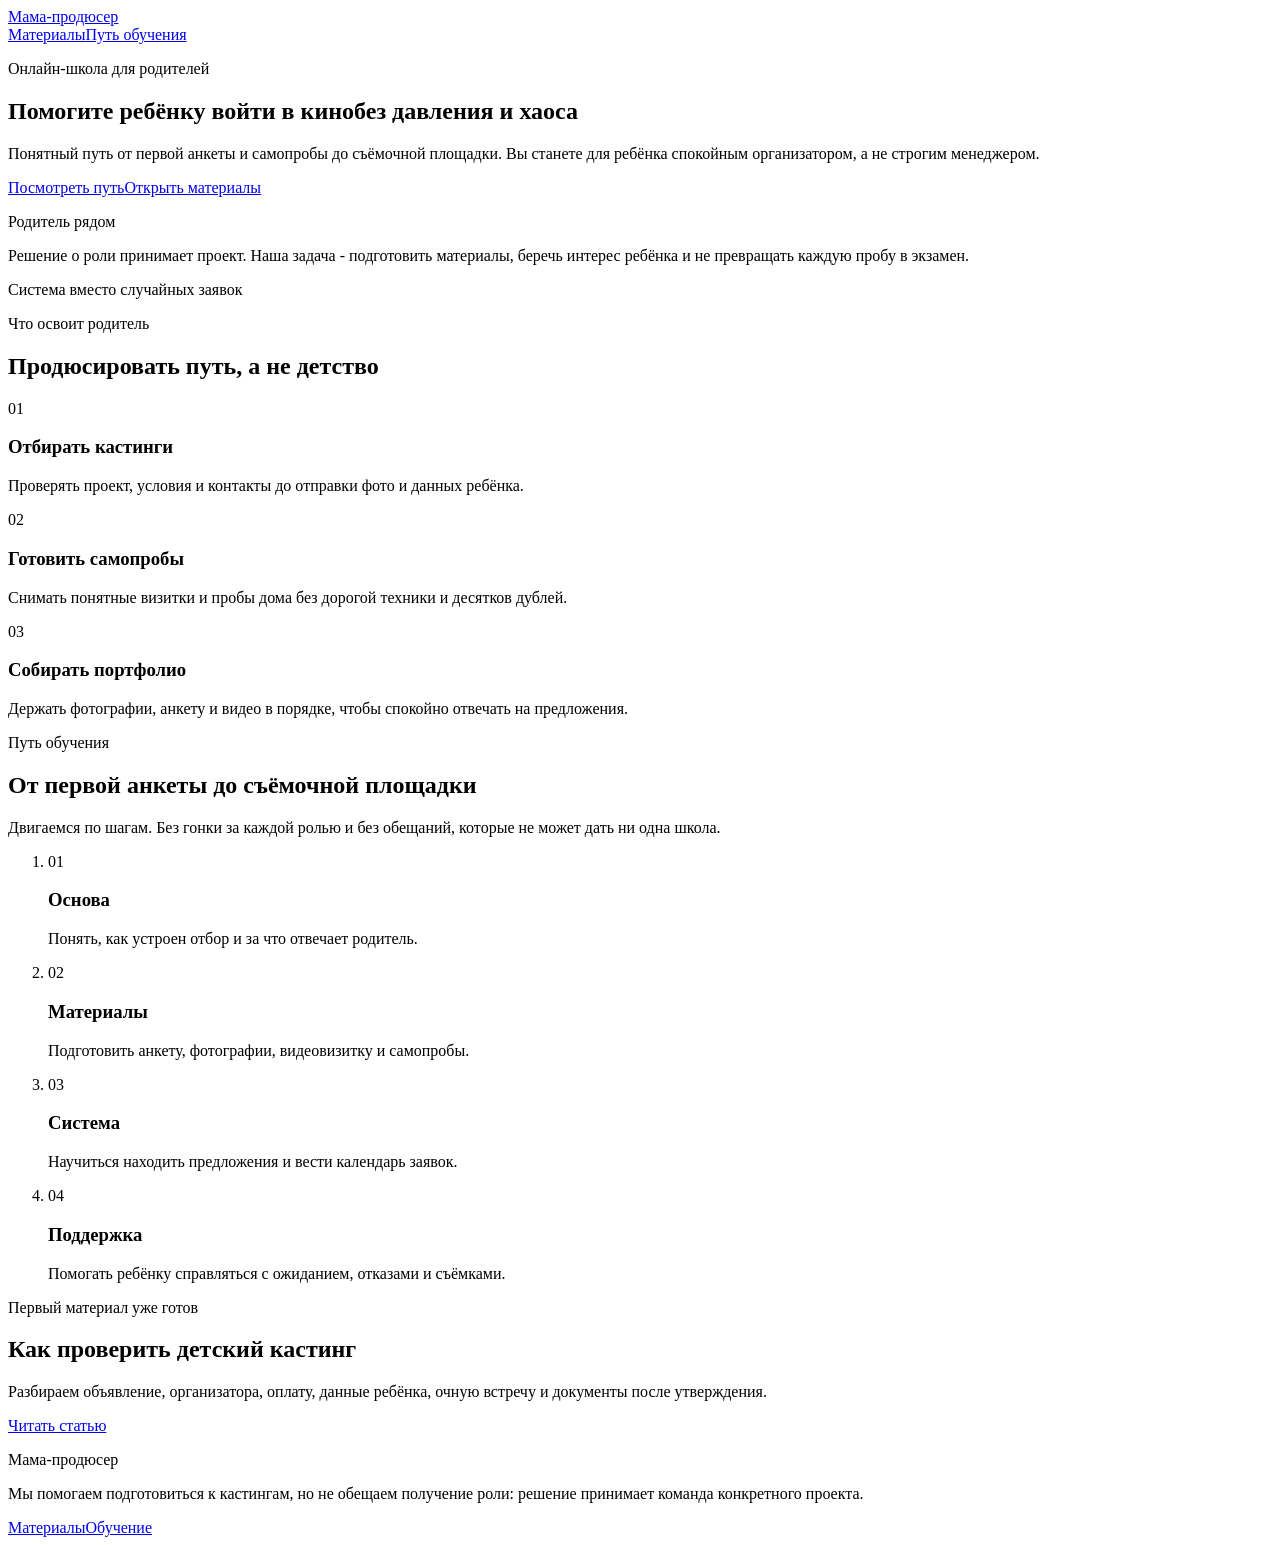
==== index.html @ f422bcbd "Publish index.html" ====
<!DOCTYPE html><html lang="ru"><head><meta charSet="utf-8"/><meta name="viewport" content="width=device-width, initial-scale=1"/><link rel="stylesheet" href="/1/_next/static/chunks/0usyhhy._be3h.css" data-precedence="next"/><link rel="preload" as="script" fetchPriority="low" href="/1/_next/static/chunks/0vhi~~o488vj9.js"/><script src="/1/_next/static/chunks/0zg~.8rcn.1er.js" async=""></script><script src="/1/_next/static/chunks/0o8cj-civf7mv.js" async=""></script><script src="/1/_next/static/chunks/04ra7ln_dhma5.js" async=""></script><script src="/1/_next/static/chunks/turbopack-11tiywhvi~hsa.js" async=""></script><script src="/1/_next/static/chunks/01z3o.uu3s.m0.js" async=""></script><script src="/1/_next/static/chunks/13642r.qwgk-z.js" async=""></script><script src="/1/_next/static/chunks/0m.ptmq_.ns7t.js" async=""></script><title>Мама-продюсер - онлайн-школа для родителей</title><meta name="description" content="Помогаем родителям готовить ребёнка к кастингам и самопробам без давления, хаоса и обещаний роли."/><meta property="og:title" content="Мама-продюсер"/><meta property="og:description" content="Понятный путь ребёнка в кино: кастинги, самопробы, портфолио и безопасность."/><meta property="og:locale" content="ru_RU"/><meta property="og:image" content="https://alekseinepo.github.io/1/og.jpg"/><meta property="og:image:width" content="1200"/><meta property="og:image:height" content="630"/><meta property="og:type" content="website"/><meta name="twitter:card" content="summary_large_image"/><meta name="twitter:title" content="Мама-продюсер"/><meta name="twitter:description" content="Понятный путь ребёнка в кино: кастинги, самопробы, портфолио и безопасность."/><meta name="twitter:image" content="https://alekseinepo.github.io/1/og.jpg"/><link rel="shortcut icon" href="/1/favicon.svg"/><link rel="icon" href="/1/favicon.svg"/><script src="/1/_next/static/chunks/03~yq9q893hmn.js" noModule=""></script></head><body><div hidden=""><!--$--><!--/$--></div><header class="site-header"><div class="container header-inner"><a class="brand" href="/1/">Мама-продюсер</a><nav aria-label="Основная навигация"><a href="/1/guides/">Материалы</a><a href="/1/#path">Путь обучения</a></nav></div></header><main><section class="hero"><div class="hero-orbit" aria-hidden="true"></div><div class="container hero-grid"><div><p class="eyebrow">Онлайн-школа для родителей</p><h1>Помогите ребёнку войти в кино<span>без давления и хаоса</span></h1><p class="hero-copy">Понятный путь от первой анкеты и самопробы до съёмочной площадки. Вы станете для ребёнка спокойным организатором, а не строгим менеджером.</p><div class="actions"><a class="button primary" href="#path">Посмотреть путь</a><a class="button secondary" href="/1/guides/">Открыть материалы</a></div></div><aside class="hero-note"><p class="note-title">Родитель рядом</p><p>Решение о роли принимает проект. Наша задача - подготовить материалы, беречь интерес ребёнка и не превращать каждую пробу в экзамен.</p><div class="note-foot">Система вместо случайных заявок</div></aside></div></section><section class="section container"><p class="eyebrow">Что освоит родитель</p><h2>Продюсировать путь, а не детство</h2><div class="card-grid"><article class="card"><span class="card-number">01</span><h3>Отбирать кастинги</h3><p>Проверять проект, условия и контакты до отправки фото и данных ребёнка.</p></article><article class="card"><span class="card-number">02</span><h3>Готовить самопробы</h3><p>Снимать понятные визитки и пробы дома без дорогой техники и десятков дублей.</p></article><article class="card"><span class="card-number">03</span><h3>Собирать портфолио</h3><p>Держать фотографии, анкету и видео в порядке, чтобы спокойно отвечать на предложения.</p></article></div></section><section class="path-section" id="path"><div class="container path-grid"><div><p class="eyebrow">Путь обучения</p><h2>От первой анкеты до съёмочной площадки</h2><p class="section-copy">Двигаемся по шагам. Без гонки за каждой ролью и без обещаний, которые не может дать ни одна школа.</p></div><ol class="path-list"><li><span>01</span><h3>Основа</h3><p>Понять, как устроен отбор и за что отвечает родитель.</p></li><li><span>02</span><h3>Материалы</h3><p>Подготовить анкету, фотографии, видеовизитку и самопробы.</p></li><li><span>03</span><h3>Система</h3><p>Научиться находить предложения и вести календарь заявок.</p></li><li><span>04</span><h3>Поддержка</h3><p>Помогать ребёнку справляться с ожиданием, отказами и съёмками.</p></li></ol></div></section><section class="section container"><div class="feature"><div><p class="eyebrow">Первый материал уже готов</p><h2>Как проверить детский кастинг</h2><p>Разбираем объявление, организатора, оплату, данные ребёнка, очную встречу и документы после утверждения.</p></div><a class="button primary" href="/1/guides/kak-proverit-detskiy-kasting/">Читать статью</a></div></section></main><footer class="site-footer"><div class="container footer-inner"><div><p class="brand">Мама-продюсер</p><p>Мы помогаем подготовиться к кастингам, но не обещаем получение роли: решение принимает команда конкретного проекта.</p></div><nav aria-label="Навигация в подвале"><a href="/1/guides/">Материалы</a><a href="/1/#path">Обучение</a></nav></div></footer><!--$--><!--/$--><script src="/1/_next/static/chunks/0vhi~~o488vj9.js" id="_R_" async=""></script><script>(self.__next_f=self.__next_f||[]).push([0])</script><script>self.__next_f.push([1,"1:\"$Sreact.fragment\"\n2:I[15683,[\"/1/_next/static/chunks/01z3o.uu3s.m0.js\",\"/1/_next/static/chunks/13642r.qwgk-z.js\"],\"default\"]\n3:I[2155,[\"/1/_next/static/chunks/01z3o.uu3s.m0.js\",\"/1/_next/static/chunks/13642r.qwgk-z.js\"],\"default\"]\n4:I[10392,[\"/1/_next/static/chunks/01z3o.uu3s.m0.js\",\"/1/_next/static/chunks/13642r.qwgk-z.js\",\"/1/_next/static/chunks/0m.ptmq_.ns7t.js\"],\"\"]\nb:I[73238,[\"/1/_next/static/chunks/01z3o.uu3s.m0.js\",\"/1/_next/static/chunks/13642r.qwgk-z.js\"],\"default\",1]\n:HL[\"/1/_next/static/chunks/0usyhhy._be3h.css\",\"style\"]\n"])</script><script>self.__next_f.push([1,"0:{\"P\":null,\"c\":[\"\",\"\"],\"q\":\"\",\"i\":false,\"f\":[[[\"\",{\"children\":[\"__PAGE__\",{}]},\"$undefined\",\"$undefined\",16],[[\"$\",\"$1\",\"c\",{\"children\":[[[\"$\",\"link\",\"0\",{\"rel\":\"stylesheet\",\"href\":\"/1/_next/static/chunks/0usyhhy._be3h.css\",\"precedence\":\"next\",\"crossOrigin\":\"$undefined\",\"nonce\":\"$undefined\"}],[\"$\",\"script\",\"script-0\",{\"src\":\"/1/_next/static/chunks/01z3o.uu3s.m0.js\",\"async\":true,\"nonce\":\"$undefined\"}],[\"$\",\"script\",\"script-1\",{\"src\":\"/1/_next/static/chunks/13642r.qwgk-z.js\",\"async\":true,\"nonce\":\"$undefined\"}]],[\"$\",\"html\",null,{\"lang\":\"ru\",\"children\":[\"$\",\"body\",null,{\"children\":[\"$\",\"$L2\",null,{\"parallelRouterKey\":\"children\",\"error\":\"$undefined\",\"errorStyles\":\"$undefined\",\"errorScripts\":\"$undefined\",\"template\":[\"$\",\"$L3\",null,{}],\"templateStyles\":\"$undefined\",\"templateScripts\":\"$undefined\",\"notFound\":[[[\"$\",\"title\",null,{\"children\":\"404: This page could not be found.\"}],[\"$\",\"div\",null,{\"style\":{\"fontFamily\":\"system-ui,\\\"Segoe UI\\\",Roboto,Helvetica,Arial,sans-serif,\\\"Apple Color Emoji\\\",\\\"Segoe UI Emoji\\\"\",\"height\":\"100vh\",\"textAlign\":\"center\",\"display\":\"flex\",\"flexDirection\":\"column\",\"alignItems\":\"center\",\"justifyContent\":\"center\"},\"children\":[\"$\",\"div\",null,{\"children\":[[\"$\",\"style\",null,{\"dangerouslySetInnerHTML\":{\"__html\":\"body{color:#000;background:#fff;margin:0}.next-error-h1{border-right:1px solid rgba(0,0,0,.3)}@media (prefers-color-scheme:dark){body{color:#fff;background:#000}.next-error-h1{border-right:1px solid rgba(255,255,255,.3)}}\"}}],[\"$\",\"h1\",null,{\"className\":\"next-error-h1\",\"style\":{\"display\":\"inline-block\",\"margin\":\"0 20px 0 0\",\"padding\":\"0 23px 0 0\",\"fontSize\":24,\"fontWeight\":500,\"verticalAlign\":\"top\",\"lineHeight\":\"49px\"},\"children\":404}],[\"$\",\"div\",null,{\"style\":{\"display\":\"inline-block\"},\"children\":[\"$\",\"h2\",null,{\"style\":{\"fontSize\":14,\"fontWeight\":400,\"lineHeight\":\"49px\",\"margin\":0},\"children\":\"This page could not be found.\"}]}]]}]}]],[]],\"forbidden\":\"$undefined\",\"unauthorized\":\"$undefined\"}]}]}]]}],{\"children\":[[\"$\",\"$1\",\"c\",{\"children\":[[[\"$\",\"header\",null,{\"className\":\"site-header\",\"children\":[\"$\",\"div\",null,{\"className\":\"container header-inner\",\"children\":[[\"$\",\"$L4\",null,{\"className\":\"brand\",\"href\":\"/\",\"children\":\"Мама-продюсер\"}],[\"$\",\"nav\",null,{\"aria-label\":\"Основная навигация\",\"children\":[[\"$\",\"$L4\",null,{\"href\":\"/guides\",\"children\":\"Материалы\"}],[\"$\",\"$L4\",null,{\"href\":\"/#path\",\"children\":\"Путь обучения\"}]]}]]}]}],[\"$\",\"main\",null,{\"children\":[[\"$\",\"section\",null,{\"className\":\"hero\",\"children\":[[\"$\",\"div\",null,{\"className\":\"hero-orbit\",\"aria-hidden\":\"true\"}],[\"$\",\"div\",null,{\"className\":\"container hero-grid\",\"children\":[[\"$\",\"div\",null,{\"children\":[[\"$\",\"p\",null,{\"className\":\"eyebrow\",\"children\":\"Онлайн-школа для родителей\"}],[\"$\",\"h1\",null,{\"children\":[\"Помогите ребёнку войти в кино\",[\"$\",\"span\",null,{\"children\":\"без давления и хаоса\"}]]}],[\"$\",\"p\",null,{\"className\":\"hero-copy\",\"children\":\"Понятный путь от первой анкеты и самопробы до съёмочной площадки. Вы станете для ребёнка спокойным организатором, а не строгим менеджером.\"}],[\"$\",\"div\",null,{\"className\":\"actions\",\"children\":[[\"$\",\"a\",null,{\"className\":\"button primary\",\"href\":\"#path\",\"children\":\"Посмотреть путь\"}],[\"$\",\"$L4\",null,{\"className\":\"button secondary\",\"href\":\"/guides\",\"children\":\"Открыть материалы\"}]]}]]}],[\"$\",\"aside\",null,{\"className\":\"hero-note\",\"children\":[[\"$\",\"p\",null,{\"className\":\"note-title\",\"children\":\"Родитель рядом\"}],[\"$\",\"p\",null,{\"children\":\"Решение о роли принимает проект. Наша задача - подготовить материалы, беречь интерес ребёнка и не превращать каждую пробу в экзамен.\"}],[\"$\",\"div\",null,{\"className\":\"note-foot\",\"children\":\"Система вместо случайных заявок\"}]]}]]}]]}],[\"$\",\"section\",null,{\"className\":\"section container\",\"children\":[[\"$\",\"p\",null,{\"className\":\"eyebrow\",\"children\":\"Что освоит родитель\"}],[\"$\",\"h2\",null,{\"children\":\"Продюсировать путь, а не детство\"}],[\"$\",\"div\",null,{\"className\":\"card-grid\",\"children\":[[\"$\",\"article\",\"01\",{\"className\":\"card\",\"children\":[[\"$\",\"span\",null,{\"className\":\"card-number\",\"children\":\"01\"}],[\"$\",\"h3\",null,{\"children\":\"Отбирать кастинги\"}],[\"$\",\"p\",null,{\"children\":\"Проверять проект, условия и контакты до отправки фото и данных ребёнка.\"}]]}],[\"$\",\"article\",\"02\",{\"className\":\"card\",\"children\":[[\"$\",\"span\",null,{\"className\":\"card-number\",\"children\":\"02\"}],[\"$\",\"h3\",null,{\"children\":\"Готовить самопробы\"}],[\"$\",\"p\",null,{\"children\":\"Снимать понятные визитки и пробы дома без дорогой техники и десятков дублей.\"}]]}],[\"$\",\"article\",\"03\",{\"className\":\"card\",\"children\":[[\"$\",\"span\",null,{\"className\":\"card-number\",\"children\":\"03\"}],[\"$\",\"h3\",null,{\"children\":\"Собирать портфолио\"}],[\"$\",\"p\",null,{\"children\":\"Держать фотографии, анкету и видео в порядке, чтобы спокойно отвечать на предложения.\"}]]}]]}]]}],\"$L5\",\"$L6\"]}],\"$L7\"],[\"$L8\"],\"$L9\"]}],{},null,false,null]},null,false,null],\"$La\",false]],\"m\":\"$undefined\",\"G\":[\"$b\",[\"$Lc\"]],\"S\":true,\"h\":null,\"s\":\"$undefined\",\"l\":\"$undefined\",\"p\":\"$undefined\",\"d\":\"$undefined\",\"b\":\"NIzX3Kki_J0EErcQ1RdKY\"}\n"])</script><script>self.__next_f.push([1,"d:I[5373,[\"/1/_next/static/chunks/01z3o.uu3s.m0.js\",\"/1/_next/static/chunks/13642r.qwgk-z.js\"],\"OutletBoundary\"]\ne:\"$Sreact.suspense\"\n10:I[5373,[\"/1/_next/static/chunks/01z3o.uu3s.m0.js\",\"/1/_next/static/chunks/13642r.qwgk-z.js\"],\"ViewportBoundary\"]\n12:I[5373,[\"/1/_next/static/chunks/01z3o.uu3s.m0.js\",\"/1/_next/static/chunks/13642r.qwgk-z.js\"],\"MetadataBoundary\"]\n5:[\"$\",\"section\",null,{\"className\":\"path-section\",\"id\":\"path\",\"children\":[\"$\",\"div\",null,{\"className\":\"container path-grid\",\"children\":[[\"$\",\"div\",null,{\"children\":[[\"$\",\"p\",null,{\"className\":\"eyebrow\",\"children\":\"Путь обучения\"}],[\"$\",\"h2\",null,{\"children\":\"От первой анкеты до съёмочной площадки\"}],[\"$\",\"p\",null,{\"className\":\"section-copy\",\"children\":\"Двигаемся по шагам. Без гонки за каждой ролью и без обещаний, которые не может дать ни одна школа.\"}]]}],[\"$\",\"ol\",null,{\"className\":\"path-list\",\"children\":[[\"$\",\"li\",\"Основа\",{\"children\":[[\"$\",\"span\",null,{\"children\":\"01\"}],[\"$\",\"h3\",null,{\"children\":\"Основа\"}],[\"$\",\"p\",null,{\"children\":\"Понять, как устроен отбор и за что отвечает родитель.\"}]]}],[\"$\",\"li\",\"Материалы\",{\"children\":[[\"$\",\"span\",null,{\"children\":\"02\"}],[\"$\",\"h3\",null,{\"children\":\"Материалы\"}],[\"$\",\"p\",null,{\"children\":\"Подготовить анкету, фотографии, видеовизитку и самопробы.\"}]]}],[\"$\",\"li\",\"Система\",{\"children\":[[\"$\",\"span\",null,{\"children\":\"03\"}],[\"$\",\"h3\",null,{\"children\":\"Система\"}],[\"$\",\"p\",null,{\"children\":\"Научиться находить предложения и вести календарь заявок.\"}]]}],[\"$\",\"li\",\"Поддержка\",{\"children\":[[\"$\",\"span\",null,{\"children\":\"04\"}],[\"$\",\"h3\",null,{\"children\":\"Поддержка\"}],[\"$\",\"p\",null,{\"children\":\"Помогать ребёнку справляться с ожиданием, отказами и съёмками.\"}]]}]]}]]}]}]\n6:[\"$\",\"section\",null,{\"className\":\"section container\",\"children\":[\"$\",\"div\",null,{\"className\":\"feature\",\"children\":[[\"$\",\"div\",null,{\"children\":[[\"$\",\"p\",null,{\"className\":\"eyebrow\",\"children\":\"Первый материал уже готов\"}],[\"$\",\"h2\",null,{\"children\":\"Как проверить детский кастинг\"}],[\"$\",\"p\",null,{\"children\":\"Разбираем объявление, организатора, оплату, данные ребёнка, очную встречу и документы после утверждения.\"}]]}],[\"$\",\"$L4\",null,{\"className\":\"button primary\",\"href\":\"/guides/kak-proverit-detskiy-kasting\",\"children\":\"Читать статью\"}]]}]}]\n7:[\"$\",\"footer\",null,{\"className\":\"site-footer\",\"children\":[\"$\",\"div\",null,{\"className\":\"container footer-inner\",\"children\":[[\"$\",\"div\",null,{\"children\":[[\"$\",\"p\",null,{\"className\":\"brand\",\"children\":\"Мама-продюсер\"}],[\"$\",\"p\",null,{\"children\":\"Мы помогаем подготовиться к кастингам, но не обещаем получение роли: решение принимает команда конкретного проекта.\"}]]}],[\"$\",\"nav\",null,{\"aria-label\":\"Навигация в подвале\",\"children\":[[\"$\",\"$L4\",null,{\"href\":\"/guides\",\"children\":\"Материалы\"}],[\"$\",\"$L4\",null,{\"href\":\"/#path\",\"children\":\"Обучение\"}]]}]]}]}]\n8:[\"$\",\"script\",\"script-0\",{\"src\":\"/1/_next/static/chunks/0m.ptmq_.ns7t.js\",\"async\":true,\"nonce\":\"$undefined\"}]\n9:[\"$\",\"$Ld\",null,{\"children\":[\"$\",\"$e\",null,{\"name\":\"Next.MetadataOutlet\",\"children\":\"$@f\"}]}]\na:[\"$\",\"$1\",\"h\",{\"children\":[null,[\"$\",\"$L10\",null,{\"children\":\"$L11\"}],[\"$\",\"div\",null,{\"hidden\":true,\"children\":[\"$\",\"$L12\",null,{\"children\":[\"$\",\"$e\",null,{\"name\":\"Next.Metadata\",\"children\":\"$L13\"}]}]}],null]}]\nc:[\"$\",\"link\",\"0\",{\"rel\":\"stylesheet\",\"href\":\"/1/_next/static/chunks/0usyhhy._be3h.css\",\"precedence\":\"next\",\"crossOrigin\":\"$undefined\",\"nonce\":\"$undefined\"}]\n"])</script><script>self.__next_f.push([1,"11:[[\"$\",\"meta\",\"0\",{\"charSet\":\"utf-8\"}],[\"$\",\"meta\",\"1\",{\"name\":\"viewport\",\"content\":\"width=device-width, initial-scale=1\"}]]\n"])</script><script>self.__next_f.push([1,"14:I[31026,[\"/1/_next/static/chunks/01z3o.uu3s.m0.js\",\"/1/_next/static/chunks/13642r.qwgk-z.js\"],\"IconMark\"]\nf:null\n13:[[\"$\",\"title\",\"0\",{\"children\":\"Мама-продюсер - онлайн-школа для родителей\"}],[\"$\",\"meta\",\"1\",{\"name\":\"description\",\"content\":\"Помогаем родителям готовить ребёнка к кастингам и самопробам без давления, хаоса и обещаний роли.\"}],[\"$\",\"meta\",\"2\",{\"property\":\"og:title\",\"content\":\"Мама-продюсер\"}],[\"$\",\"meta\",\"3\",{\"property\":\"og:description\",\"content\":\"Понятный путь ребёнка в кино: кастинги, самопробы, портфолио и безопасность.\"}],[\"$\",\"meta\",\"4\",{\"property\":\"og:locale\",\"content\":\"ru_RU\"}],[\"$\",\"meta\",\"5\",{\"property\":\"og:image\",\"content\":\"https://alekseinepo.github.io/1/og.jpg\"}],[\"$\",\"meta\",\"6\",{\"property\":\"og:image:width\",\"content\":\"1200\"}],[\"$\",\"meta\",\"7\",{\"property\":\"og:image:height\",\"content\":\"630\"}],[\"$\",\"meta\",\"8\",{\"property\":\"og:type\",\"content\":\"website\"}],[\"$\",\"meta\",\"9\",{\"name\":\"twitter:card\",\"content\":\"summary_large_image\"}],[\"$\",\"meta\",\"10\",{\"name\":\"twitter:title\",\"content\":\"Мама-продюсер\"}],[\"$\",\"meta\",\"11\",{\"name\":\"twitter:description\",\"content\":\"Понятный путь ребёнка в кино: кастинги, самопробы, портфолио и безопасность.\"}],[\"$\",\"meta\",\"12\",{\"name\":\"twitter:image\",\"content\":\"https://alekseinepo.github.io/1/og.jpg\"}],[\"$\",\"link\",\"13\",{\"rel\":\"shortcut icon\",\"href\":\"/1/favicon.svg\"}],[\"$\",\"link\",\"14\",{\"rel\":\"icon\",\"href\":\"/1/favicon.svg\"}],[\"$\",\"$L14\",\"15\",{}]]\n"])</script></body></html>
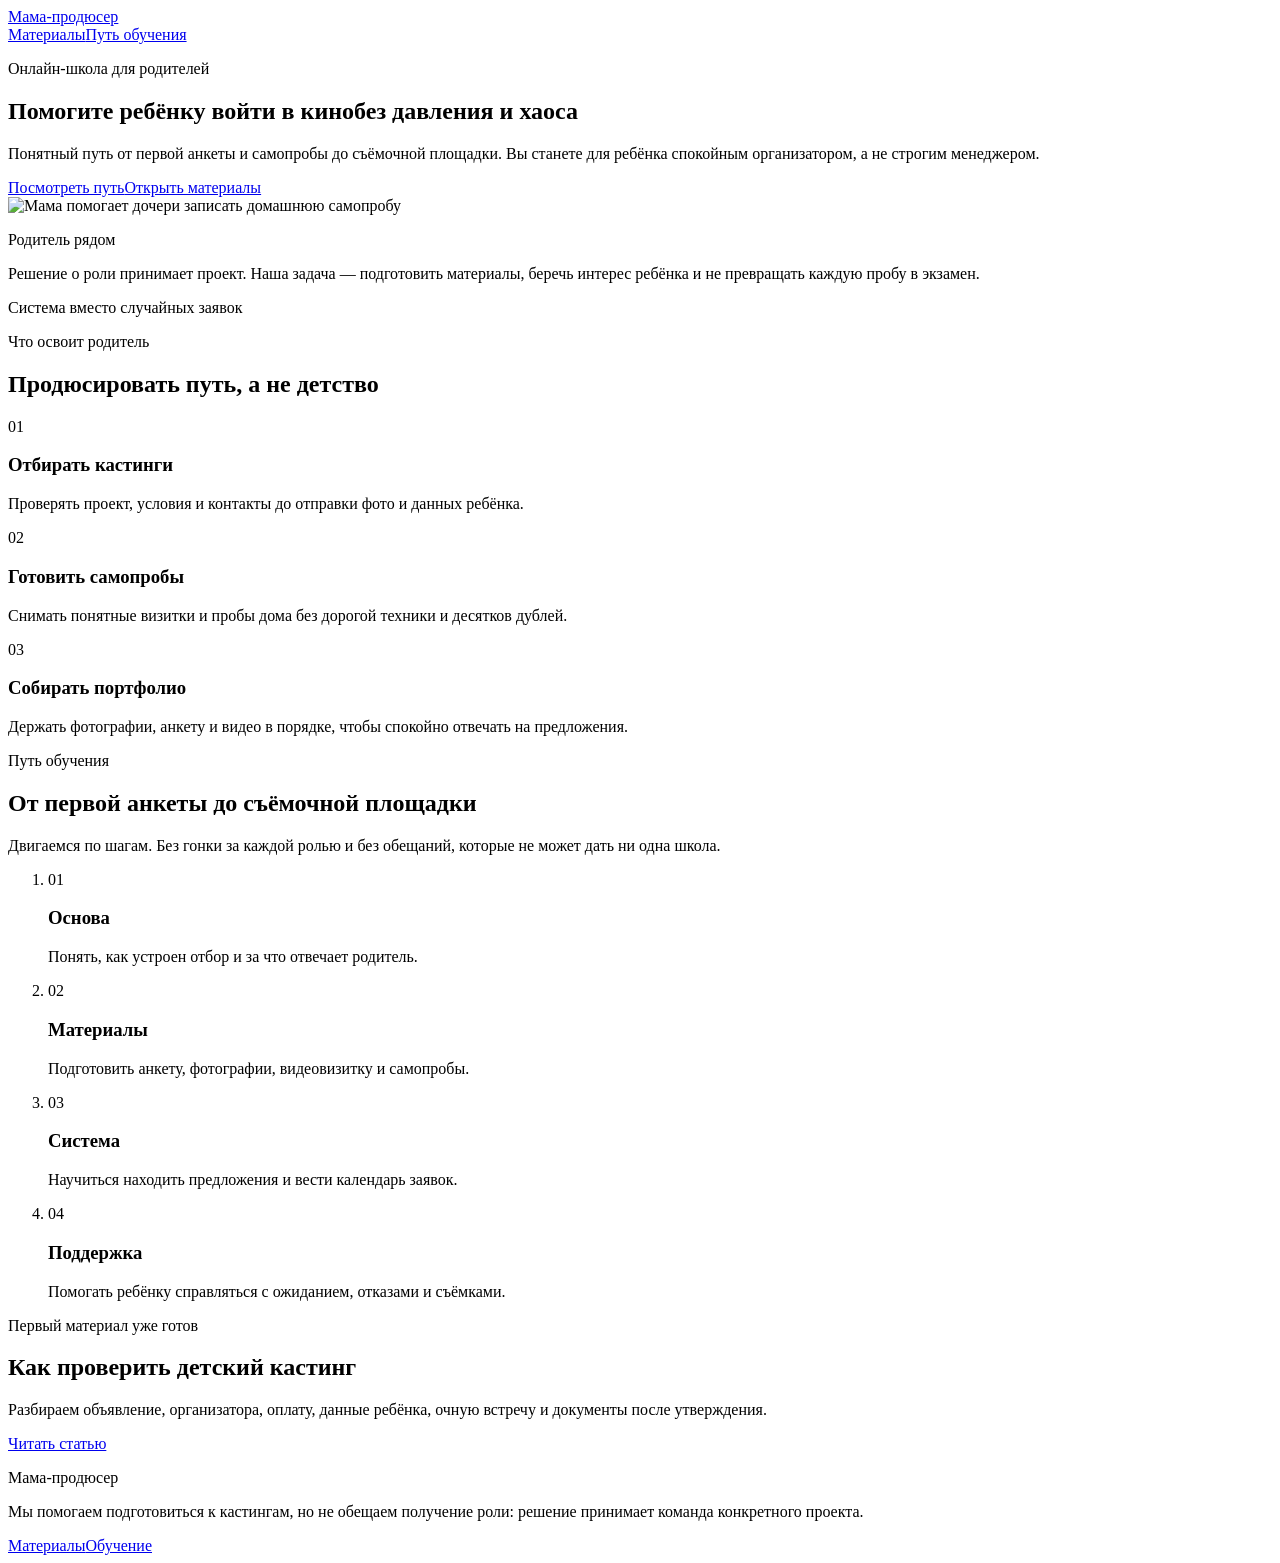
==== commit 21e29020: "Add a visual story to the home page" ====
--- a/index.html
+++ b/index.html
@@ -1 +1 @@
-<!DOCTYPE html><html lang="ru"><head><meta charSet="utf-8"/><meta name="viewport" content="width=device-width, initial-scale=1"/><link rel="stylesheet" href="/1/_next/static/chunks/0usyhhy._be3h.css" data-precedence="next"/><link rel="preload" as="script" fetchPriority="low" href="/1/_next/static/chunks/0vhi~~o488vj9.js"/><script src="/1/_next/static/chunks/0zg~.8rcn.1er.js" async=""></script><script src="/1/_next/static/chunks/0o8cj-civf7mv.js" async=""></script><script src="/1/_next/static/chunks/04ra7ln_dhma5.js" async=""></script><script src="/1/_next/static/chunks/turbopack-11tiywhvi~hsa.js" async=""></script><script src="/1/_next/static/chunks/01z3o.uu3s.m0.js" async=""></script><script src="/1/_next/static/chunks/13642r.qwgk-z.js" async=""></script><script src="/1/_next/static/chunks/0m.ptmq_.ns7t.js" async=""></script><title>Мама-продюсер - онлайн-школа для родителей</title><meta name="description" content="Помогаем родителям готовить ребёнка к кастингам и самопробам без давления, хаоса и обещаний роли."/><meta property="og:title" content="Мама-продюсер"/><meta property="og:description" content="Понятный путь ребёнка в кино: кастинги, самопробы, портфолио и безопасность."/><meta property="og:locale" content="ru_RU"/><meta property="og:image" content="https://alekseinepo.github.io/1/og.jpg"/><meta property="og:image:width" content="1200"/><meta property="og:image:height" content="630"/><meta property="og:type" content="website"/><meta name="twitter:card" content="summary_large_image"/><meta name="twitter:title" content="Мама-продюсер"/><meta name="twitter:description" content="Понятный путь ребёнка в кино: кастинги, самопробы, портфолио и безопасность."/><meta name="twitter:image" content="https://alekseinepo.github.io/1/og.jpg"/><link rel="shortcut icon" href="/1/favicon.svg"/><link rel="icon" href="/1/favicon.svg"/><script src="/1/_next/static/chunks/03~yq9q893hmn.js" noModule=""></script></head><body><div hidden=""><!--$--><!--/$--></div><header class="site-header"><div class="container header-inner"><a class="brand" href="/1/">Мама-продюсер</a><nav aria-label="Основная навигация"><a href="/1/guides/">Материалы</a><a href="/1/#path">Путь обучения</a></nav></div></header><main><section class="hero"><div class="hero-orbit" aria-hidden="true"></div><div class="container hero-grid"><div><p class="eyebrow">Онлайн-школа для родителей</p><h1>Помогите ребёнку войти в кино<span>без давления и хаоса</span></h1><p class="hero-copy">Понятный путь от первой анкеты и самопробы до съёмочной площадки. Вы станете для ребёнка спокойным организатором, а не строгим менеджером.</p><div class="actions"><a class="button primary" href="#path">Посмотреть путь</a><a class="button secondary" href="/1/guides/">Открыть материалы</a></div></div><aside class="hero-note"><p class="note-title">Родитель рядом</p><p>Решение о роли принимает проект. Наша задача - подготовить материалы, беречь интерес ребёнка и не превращать каждую пробу в экзамен.</p><div class="note-foot">Система вместо случайных заявок</div></aside></div></section><section class="section container"><p class="eyebrow">Что освоит родитель</p><h2>Продюсировать путь, а не детство</h2><div class="card-grid"><article class="card"><span class="card-number">01</span><h3>Отбирать кастинги</h3><p>Проверять проект, условия и контакты до отправки фото и данных ребёнка.</p></article><article class="card"><span class="card-number">02</span><h3>Готовить самопробы</h3><p>Снимать понятные визитки и пробы дома без дорогой техники и десятков дублей.</p></article><article class="card"><span class="card-number">03</span><h3>Собирать портфолио</h3><p>Держать фотографии, анкету и видео в порядке, чтобы спокойно отвечать на предложения.</p></article></div></section><section class="path-section" id="path"><div class="container path-grid"><div><p class="eyebrow">Путь обучения</p><h2>От первой анкеты до съёмочной площадки</h2><p class="section-copy">Двигаемся по шагам. Без гонки за каждой ролью и без обещаний, которые не может дать ни одна школа.</p></div><ol class="path-list"><li><span>01</span><h3>Основа</h3><p>Понять, как устроен отбор и за что отвечает родитель.</p></li><li><span>02</span><h3>Материалы</h3><p>Подготовить анкету, фотографии, видеовизитку и самопробы.</p></li><li><span>03</span><h3>Система</h3><p>Научиться находить предложения и вести календарь заявок.</p></li><li><span>04</span><h3>Поддержка</h3><p>Помогать ребёнку справляться с ожиданием, отказами и съёмками.</p></li></ol></div></section><section class="section container"><div class="feature"><div><p class="eyebrow">Первый материал уже готов</p><h2>Как проверить детский кастинг</h2><p>Разбираем объявление, организатора, оплату, данные ребёнка, очную встречу и документы после утверждения.</p></div><a class="button primary" href="/1/guides/kak-proverit-detskiy-kasting/">Читать статью</a></div></section></main><footer class="site-footer"><div class="container footer-inner"><div><p class="brand">Мама-продюсер</p><p>Мы помогаем подготовиться к кастингам, но не обещаем получение роли: решение принимает команда конкретного проекта.</p></div><nav aria-label="Навигация в подвале"><a href="/1/guides/">Материалы</a><a href="/1/#path">Обучение</a></nav></div></footer><!--$--><!--/$--><script src="/1/_next/static/chunks/0vhi~~o488vj9.js" id="_R_" async=""></script><script>(self.__next_f=self.__next_f||[]).push([0])</script><script>self.__next_f.push([1,"1:\"$Sreact.fragment\"\n2:I[15683,[\"/1/_next/static/chunks/01z3o.uu3s.m0.js\",\"/1/_next/static/chunks/13642r.qwgk-z.js\"],\"default\"]\n3:I[2155,[\"/1/_next/static/chunks/01z3o.uu3s.m0.js\",\"/1/_next/static/chunks/13642r.qwgk-z.js\"],\"default\"]\n4:I[10392,[\"/1/_next/static/chunks/01z3o.uu3s.m0.js\",\"/1/_next/static/chunks/13642r.qwgk-z.js\",\"/1/_next/static/chunks/0m.ptmq_.ns7t.js\"],\"\"]\nb:I[73238,[\"/1/_next/static/chunks/01z3o.uu3s.m0.js\",\"/1/_next/static/chunks/13642r.qwgk-z.js\"],\"default\",1]\n:HL[\"/1/_next/static/chunks/0usyhhy._be3h.css\",\"style\"]\n"])</script><script>self.__next_f.push([1,"0:{\"P\":null,\"c\":[\"\",\"\"],\"q\":\"\",\"i\":false,\"f\":[[[\"\",{\"children\":[\"__PAGE__\",{}]},\"$undefined\",\"$undefined\",16],[[\"$\",\"$1\",\"c\",{\"children\":[[[\"$\",\"link\",\"0\",{\"rel\":\"stylesheet\",\"href\":\"/1/_next/static/chunks/0usyhhy._be3h.css\",\"precedence\":\"next\",\"crossOrigin\":\"$undefined\",\"nonce\":\"$undefined\"}],[\"$\",\"script\",\"script-0\",{\"src\":\"/1/_next/static/chunks/01z3o.uu3s.m0.js\",\"async\":true,\"nonce\":\"$undefined\"}],[\"$\",\"script\",\"script-1\",{\"src\":\"/1/_next/static/chunks/13642r.qwgk-z.js\",\"async\":true,\"nonce\":\"$undefined\"}]],[\"$\",\"html\",null,{\"lang\":\"ru\",\"children\":[\"$\",\"body\",null,{\"children\":[\"$\",\"$L2\",null,{\"parallelRouterKey\":\"children\",\"error\":\"$undefined\",\"errorStyles\":\"$undefined\",\"errorScripts\":\"$undefined\",\"template\":[\"$\",\"$L3\",null,{}],\"templateStyles\":\"$undefined\",\"templateScripts\":\"$undefined\",\"notFound\":[[[\"$\",\"title\",null,{\"children\":\"404: This page could not be found.\"}],[\"$\",\"div\",null,{\"style\":{\"fontFamily\":\"system-ui,\\\"Segoe UI\\\",Roboto,Helvetica,Arial,sans-serif,\\\"Apple Color Emoji\\\",\\\"Segoe UI Emoji\\\"\",\"height\":\"100vh\",\"textAlign\":\"center\",\"display\":\"flex\",\"flexDirection\":\"column\",\"alignItems\":\"center\",\"justifyContent\":\"center\"},\"children\":[\"$\",\"div\",null,{\"children\":[[\"$\",\"style\",null,{\"dangerouslySetInnerHTML\":{\"__html\":\"body{color:#000;background:#fff;margin:0}.next-error-h1{border-right:1px solid rgba(0,0,0,.3)}@media (prefers-color-scheme:dark){body{color:#fff;background:#000}.next-error-h1{border-right:1px solid rgba(255,255,255,.3)}}\"}}],[\"$\",\"h1\",null,{\"className\":\"next-error-h1\",\"style\":{\"display\":\"inline-block\",\"margin\":\"0 20px 0 0\",\"padding\":\"0 23px 0 0\",\"fontSize\":24,\"fontWeight\":500,\"verticalAlign\":\"top\",\"lineHeight\":\"49px\"},\"children\":404}],[\"$\",\"div\",null,{\"style\":{\"display\":\"inline-block\"},\"children\":[\"$\",\"h2\",null,{\"style\":{\"fontSize\":14,\"fontWeight\":400,\"lineHeight\":\"49px\",\"margin\":0},\"children\":\"This page could not be found.\"}]}]]}]}]],[]],\"forbidden\":\"$undefined\",\"unauthorized\":\"$undefined\"}]}]}]]}],{\"children\":[[\"$\",\"$1\",\"c\",{\"children\":[[[\"$\",\"header\",null,{\"className\":\"site-header\",\"children\":[\"$\",\"div\",null,{\"className\":\"container header-inner\",\"children\":[[\"$\",\"$L4\",null,{\"className\":\"brand\",\"href\":\"/\",\"children\":\"Мама-продюсер\"}],[\"$\",\"nav\",null,{\"aria-label\":\"Основная навигация\",\"children\":[[\"$\",\"$L4\",null,{\"href\":\"/guides\",\"children\":\"Материалы\"}],[\"$\",\"$L4\",null,{\"href\":\"/#path\",\"children\":\"Путь обучения\"}]]}]]}]}],[\"$\",\"main\",null,{\"children\":[[\"$\",\"section\",null,{\"className\":\"hero\",\"children\":[[\"$\",\"div\",null,{\"className\":\"hero-orbit\",\"aria-hidden\":\"true\"}],[\"$\",\"div\",null,{\"className\":\"container hero-grid\",\"children\":[[\"$\",\"div\",null,{\"children\":[[\"$\",\"p\",null,{\"className\":\"eyebrow\",\"children\":\"Онлайн-школа для родителей\"}],[\"$\",\"h1\",null,{\"children\":[\"Помогите ребёнку войти в кино\",[\"$\",\"span\",null,{\"children\":\"без давления и хаоса\"}]]}],[\"$\",\"p\",null,{\"className\":\"hero-copy\",\"children\":\"Понятный путь от первой анкеты и самопробы до съёмочной площадки. Вы станете для ребёнка спокойным организатором, а не строгим менеджером.\"}],[\"$\",\"div\",null,{\"className\":\"actions\",\"children\":[[\"$\",\"a\",null,{\"className\":\"button primary\",\"href\":\"#path\",\"children\":\"Посмотреть путь\"}],[\"$\",\"$L4\",null,{\"className\":\"button secondary\",\"href\":\"/guides\",\"children\":\"Открыть материалы\"}]]}]]}],[\"$\",\"aside\",null,{\"className\":\"hero-note\",\"children\":[[\"$\",\"p\",null,{\"className\":\"note-title\",\"children\":\"Родитель рядом\"}],[\"$\",\"p\",null,{\"children\":\"Решение о роли принимает проект. Наша задача - подготовить материалы, беречь интерес ребёнка и не превращать каждую пробу в экзамен.\"}],[\"$\",\"div\",null,{\"className\":\"note-foot\",\"children\":\"Система вместо случайных заявок\"}]]}]]}]]}],[\"$\",\"section\",null,{\"className\":\"section container\",\"children\":[[\"$\",\"p\",null,{\"className\":\"eyebrow\",\"children\":\"Что освоит родитель\"}],[\"$\",\"h2\",null,{\"children\":\"Продюсировать путь, а не детство\"}],[\"$\",\"div\",null,{\"className\":\"card-grid\",\"children\":[[\"$\",\"article\",\"01\",{\"className\":\"card\",\"children\":[[\"$\",\"span\",null,{\"className\":\"card-number\",\"children\":\"01\"}],[\"$\",\"h3\",null,{\"children\":\"Отбирать кастинги\"}],[\"$\",\"p\",null,{\"children\":\"Проверять проект, условия и контакты до отправки фото и данных ребёнка.\"}]]}],[\"$\",\"article\",\"02\",{\"className\":\"card\",\"children\":[[\"$\",\"span\",null,{\"className\":\"card-number\",\"children\":\"02\"}],[\"$\",\"h3\",null,{\"children\":\"Готовить самопробы\"}],[\"$\",\"p\",null,{\"children\":\"Снимать понятные визитки и пробы дома без дорогой техники и десятков дублей.\"}]]}],[\"$\",\"article\",\"03\",{\"className\":\"card\",\"children\":[[\"$\",\"span\",null,{\"className\":\"card-number\",\"children\":\"03\"}],[\"$\",\"h3\",null,{\"children\":\"Собирать портфолио\"}],[\"$\",\"p\",null,{\"children\":\"Держать фотографии, анкету и видео в порядке, чтобы спокойно отвечать на предложения.\"}]]}]]}]]}],\"$L5\",\"$L6\"]}],\"$L7\"],[\"$L8\"],\"$L9\"]}],{},null,false,null]},null,false,null],\"$La\",false]],\"m\":\"$undefined\",\"G\":[\"$b\",[\"$Lc\"]],\"S\":true,\"h\":null,\"s\":\"$undefined\",\"l\":\"$undefined\",\"p\":\"$undefined\",\"d\":\"$undefined\",\"b\":\"NIzX3Kki_J0EErcQ1RdKY\"}\n"])</script><script>self.__next_f.push([1,"d:I[5373,[\"/1/_next/static/chunks/01z3o.uu3s.m0.js\",\"/1/_next/static/chunks/13642r.qwgk-z.js\"],\"OutletBoundary\"]\ne:\"$Sreact.suspense\"\n10:I[5373,[\"/1/_next/static/chunks/01z3o.uu3s.m0.js\",\"/1/_next/static/chunks/13642r.qwgk-z.js\"],\"ViewportBoundary\"]\n12:I[5373,[\"/1/_next/static/chunks/01z3o.uu3s.m0.js\",\"/1/_next/static/chunks/13642r.qwgk-z.js\"],\"MetadataBoundary\"]\n5:[\"$\",\"section\",null,{\"className\":\"path-section\",\"id\":\"path\",\"children\":[\"$\",\"div\",null,{\"className\":\"container path-grid\",\"children\":[[\"$\",\"div\",null,{\"children\":[[\"$\",\"p\",null,{\"className\":\"eyebrow\",\"children\":\"Путь обучения\"}],[\"$\",\"h2\",null,{\"children\":\"От первой анкеты до съёмочной площадки\"}],[\"$\",\"p\",null,{\"className\":\"section-copy\",\"children\":\"Двигаемся по шагам. Без гонки за каждой ролью и без обещаний, которые не может дать ни одна школа.\"}]]}],[\"$\",\"ol\",null,{\"className\":\"path-list\",\"children\":[[\"$\",\"li\",\"Основа\",{\"children\":[[\"$\",\"span\",null,{\"children\":\"01\"}],[\"$\",\"h3\",null,{\"children\":\"Основа\"}],[\"$\",\"p\",null,{\"children\":\"Понять, как устроен отбор и за что отвечает родитель.\"}]]}],[\"$\",\"li\",\"Материалы\",{\"children\":[[\"$\",\"span\",null,{\"children\":\"02\"}],[\"$\",\"h3\",null,{\"children\":\"Материалы\"}],[\"$\",\"p\",null,{\"children\":\"Подготовить анкету, фотографии, видеовизитку и самопробы.\"}]]}],[\"$\",\"li\",\"Система\",{\"children\":[[\"$\",\"span\",null,{\"children\":\"03\"}],[\"$\",\"h3\",null,{\"children\":\"Система\"}],[\"$\",\"p\",null,{\"children\":\"Научиться находить предложения и вести календарь заявок.\"}]]}],[\"$\",\"li\",\"Поддержка\",{\"children\":[[\"$\",\"span\",null,{\"children\":\"04\"}],[\"$\",\"h3\",null,{\"children\":\"Поддержка\"}],[\"$\",\"p\",null,{\"children\":\"Помогать ребёнку справляться с ожиданием, отказами и съёмками.\"}]]}]]}]]}]}]\n6:[\"$\",\"section\",null,{\"className\":\"section container\",\"children\":[\"$\",\"div\",null,{\"className\":\"feature\",\"children\":[[\"$\",\"div\",null,{\"children\":[[\"$\",\"p\",null,{\"className\":\"eyebrow\",\"children\":\"Первый материал уже готов\"}],[\"$\",\"h2\",null,{\"children\":\"Как проверить детский кастинг\"}],[\"$\",\"p\",null,{\"children\":\"Разбираем объявление, организатора, оплату, данные ребёнка, очную встречу и документы после утверждения.\"}]]}],[\"$\",\"$L4\",null,{\"className\":\"button primary\",\"href\":\"/guides/kak-proverit-detskiy-kasting\",\"children\":\"Читать статью\"}]]}]}]\n7:[\"$\",\"footer\",null,{\"className\":\"site-footer\",\"children\":[\"$\",\"div\",null,{\"className\":\"container footer-inner\",\"children\":[[\"$\",\"div\",null,{\"children\":[[\"$\",\"p\",null,{\"className\":\"brand\",\"children\":\"Мама-продюсер\"}],[\"$\",\"p\",null,{\"children\":\"Мы помогаем подготовиться к кастингам, но не обещаем получение роли: решение принимает команда конкретного проекта.\"}]]}],[\"$\",\"nav\",null,{\"aria-label\":\"Навигация в подвале\",\"children\":[[\"$\",\"$L4\",null,{\"href\":\"/guides\",\"children\":\"Материалы\"}],[\"$\",\"$L4\",null,{\"href\":\"/#path\",\"children\":\"Обучение\"}]]}]]}]}]\n8:[\"$\",\"script\",\"script-0\",{\"src\":\"/1/_next/static/chunks/0m.ptmq_.ns7t.js\",\"async\":true,\"nonce\":\"$undefined\"}]\n9:[\"$\",\"$Ld\",null,{\"children\":[\"$\",\"$e\",null,{\"name\":\"Next.MetadataOutlet\",\"children\":\"$@f\"}]}]\na:[\"$\",\"$1\",\"h\",{\"children\":[null,[\"$\",\"$L10\",null,{\"children\":\"$L11\"}],[\"$\",\"div\",null,{\"hidden\":true,\"children\":[\"$\",\"$L12\",null,{\"children\":[\"$\",\"$e\",null,{\"name\":\"Next.Metadata\",\"children\":\"$L13\"}]}]}],null]}]\nc:[\"$\",\"link\",\"0\",{\"rel\":\"stylesheet\",\"href\":\"/1/_next/static/chunks/0usyhhy._be3h.css\",\"precedence\":\"next\",\"crossOrigin\":\"$undefined\",\"nonce\":\"$undefined\"}]\n"])</script><script>self.__next_f.push([1,"11:[[\"$\",\"meta\",\"0\",{\"charSet\":\"utf-8\"}],[\"$\",\"meta\",\"1\",{\"name\":\"viewport\",\"content\":\"width=device-width, initial-scale=1\"}]]\n"])</script><script>self.__next_f.push([1,"14:I[31026,[\"/1/_next/static/chunks/01z3o.uu3s.m0.js\",\"/1/_next/static/chunks/13642r.qwgk-z.js\"],\"IconMark\"]\nf:null\n13:[[\"$\",\"title\",\"0\",{\"children\":\"Мама-продюсер - онлайн-школа для родителей\"}],[\"$\",\"meta\",\"1\",{\"name\":\"description\",\"content\":\"Помогаем родителям готовить ребёнка к кастингам и самопробам без давления, хаоса и обещаний роли.\"}],[\"$\",\"meta\",\"2\",{\"property\":\"og:title\",\"content\":\"Мама-продюсер\"}],[\"$\",\"meta\",\"3\",{\"property\":\"og:description\",\"content\":\"Понятный путь ребёнка в кино: кастинги, самопробы, портфолио и безопасность.\"}],[\"$\",\"meta\",\"4\",{\"property\":\"og:locale\",\"content\":\"ru_RU\"}],[\"$\",\"meta\",\"5\",{\"property\":\"og:image\",\"content\":\"https://alekseinepo.github.io/1/og.jpg\"}],[\"$\",\"meta\",\"6\",{\"property\":\"og:image:width\",\"content\":\"1200\"}],[\"$\",\"meta\",\"7\",{\"property\":\"og:image:height\",\"content\":\"630\"}],[\"$\",\"meta\",\"8\",{\"property\":\"og:type\",\"content\":\"website\"}],[\"$\",\"meta\",\"9\",{\"name\":\"twitter:card\",\"content\":\"summary_large_image\"}],[\"$\",\"meta\",\"10\",{\"name\":\"twitter:title\",\"content\":\"Мама-продюсер\"}],[\"$\",\"meta\",\"11\",{\"name\":\"twitter:description\",\"content\":\"Понятный путь ребёнка в кино: кастинги, самопробы, портфолио и безопасность.\"}],[\"$\",\"meta\",\"12\",{\"name\":\"twitter:image\",\"content\":\"https://alekseinepo.github.io/1/og.jpg\"}],[\"$\",\"link\",\"13\",{\"rel\":\"shortcut icon\",\"href\":\"/1/favicon.svg\"}],[\"$\",\"link\",\"14\",{\"rel\":\"icon\",\"href\":\"/1/favicon.svg\"}],[\"$\",\"$L14\",\"15\",{}]]\n"])</script></body></html>
+<!doctype html><html lang="ru"><head><meta charset="utf-8"><meta name="viewport" content="width=device-width,initial-scale=1"><title>Мама-продюсер — онлайн-школа для родителей</title><meta name="description" content="Помогаем родителям готовить ребёнка к кастингам и самопробам без давления, хаоса и обещаний роли."><link rel="stylesheet" href="/1/_next/static/chunks/0uk_.el5lax_q.css"><link rel="icon" href="/1/favicon.svg"></head><body><header class="site-header"><div class="container header-inner"><a class="brand" href="/1/">Мама-продюсер</a><nav aria-label="Основная навигация"><a href="/1/guides/">Материалы</a><a href="/1/#path">Путь обучения</a></nav></div></header><main><section class="hero"><div class="hero-orbit" aria-hidden="true"></div><div class="container hero-grid"><div><p class="eyebrow">Онлайн-школа для родителей</p><h1>Помогите ребёнку войти в кино<span>без давления и хаоса</span></h1><p class="hero-copy">Понятный путь от первой анкеты и самопробы до съёмочной площадки. Вы станете для ребёнка спокойным организатором, а не строгим менеджером.</p><div class="actions"><a class="button primary" href="#path">Посмотреть путь</a><a class="button secondary" href="/1/guides/">Открыть материалы</a></div></div><div class="hero-visual"><img src="/1/hero-family-v1.svg" alt="Мама помогает дочери записать домашнюю самопробу"><aside class="hero-note"><p class="note-title">Родитель рядом</p><p>Решение о роли принимает проект. Наша задача — подготовить материалы, беречь интерес ребёнка и не превращать каждую пробу в экзамен.</p><div class="note-foot">Система вместо случайных заявок</div></aside></div></div></section><section class="section container"><p class="eyebrow">Что освоит родитель</p><h2>Продюсировать путь, а не детство</h2><div class="card-grid"><article class="card"><span class="card-number">01</span><h3>Отбирать кастинги</h3><p>Проверять проект, условия и контакты до отправки фото и данных ребёнка.</p></article><article class="card"><span class="card-number">02</span><h3>Готовить самопробы</h3><p>Снимать понятные визитки и пробы дома без дорогой техники и десятков дублей.</p></article><article class="card"><span class="card-number">03</span><h3>Собирать портфолио</h3><p>Держать фотографии, анкету и видео в порядке, чтобы спокойно отвечать на предложения.</p></article></div></section><section class="path-section" id="path"><div class="container path-grid"><div><p class="eyebrow">Путь обучения</p><h2>От первой анкеты до съёмочной площадки</h2><p class="section-copy">Двигаемся по шагам. Без гонки за каждой ролью и без обещаний, которые не может дать ни одна школа.</p></div><ol class="path-list"><li><span>01</span><h3>Основа</h3><p>Понять, как устроен отбор и за что отвечает родитель.</p></li><li><span>02</span><h3>Материалы</h3><p>Подготовить анкету, фотографии, видеовизитку и самопробы.</p></li><li><span>03</span><h3>Система</h3><p>Научиться находить предложения и вести календарь заявок.</p></li><li><span>04</span><h3>Поддержка</h3><p>Помогать ребёнку справляться с ожиданием, отказами и съёмками.</p></li></ol></div></section><section class="section container"><div class="feature"><div><p class="eyebrow">Первый материал уже готов</p><h2>Как проверить детский кастинг</h2><p>Разбираем объявление, организатора, оплату, данные ребёнка, очную встречу и документы после утверждения.</p></div><a class="button primary" href="/1/guides/kak-proverit-detskiy-kasting/">Читать статью</a></div></section></main><footer class="site-footer"><div class="container footer-inner"><div><p class="brand">Мама-продюсер</p><p>Мы помогаем подготовиться к кастингам, но не обещаем получение роли: решение принимает команда конкретного проекта.</p></div><nav aria-label="Навигация в подвале"><a href="/1/guides/">Материалы</a><a href="/1/#path">Обучение</a></nav></div></footer></body></html>
